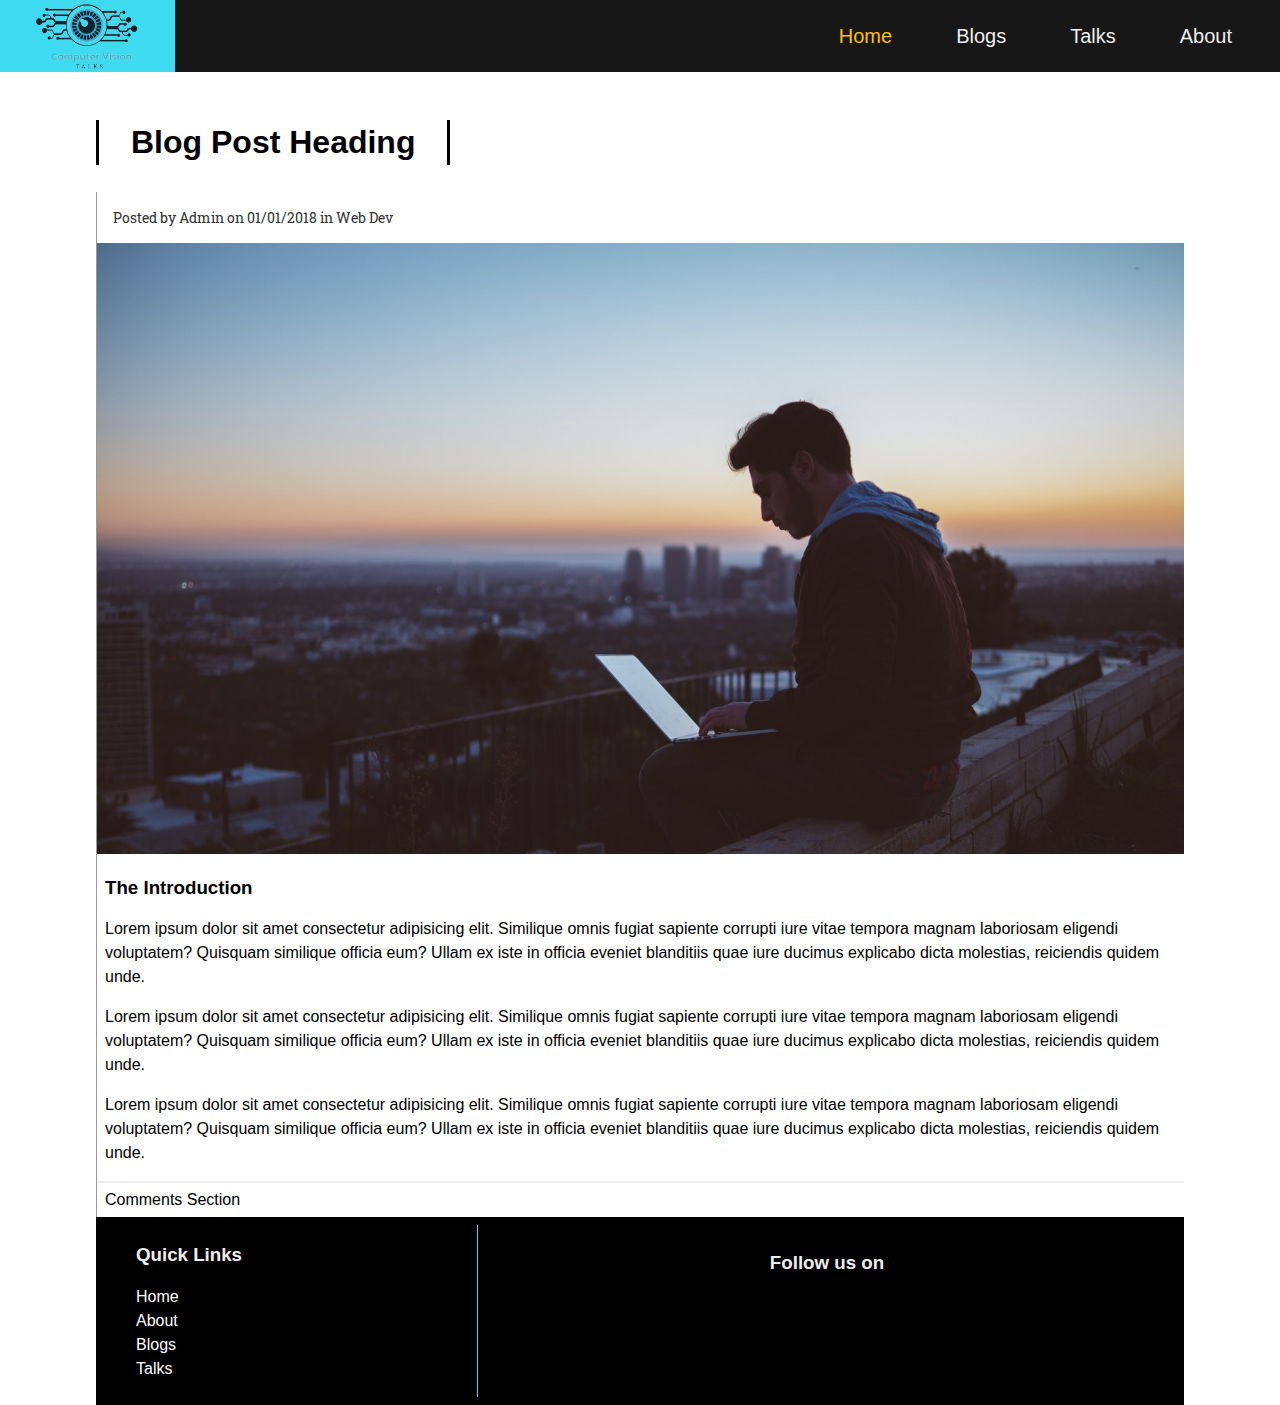
==== blogpost.html @ a904d8d0 "Add files via upload" ====
<!DOCTYPE html>
<html lang="en">

<head>
  <meta charset="UTF-8">
  <meta name="viewport" content="width=device-width, initial-scale=1.0">
  <meta http-equiv="X-UA-Compatible" content="ie=edge">
  <link rel="stylesheet" href="https://use.fontawesome.com/releases/v5.1.0/css/all.css" integrity="sha384-lKuwvrZot6UHsBSfcMvOkWwlCMgc0TaWr+30HWe3a4ltaBwTZhyTEggF5tJv8tbt"
    crossorigin="anonymous">
  <link href="https://fonts.googleapis.com/css?family=Roboto|Roboto+Condensed|Roboto+Slab" rel="stylesheet">
  <link rel="stylesheet" href="style.css">
  <link rel="icon" href="img/favicon.ico">
  <title>CVT_BLOGS</title>
</head>

<body>
  <div id="slideout-menu">
        <ul>
            <li>
                <a href="index.html">Home</a>
            </li>
            <li>
                <a href="blogslist.html">Blogs</a>
            </li>
            <li>
                <a href="https://www.youtube.com/channel/UCseJlTlqQ2jfW66r-fOYaNg/videos">Talks</a>
            </li>
            <li>
                <a href="about.html">About</a>
            </li>
            <li>
                <input type="text" placeholder="Search Here">
            </li>
        </ul>
    </div>

    <nav>
        <div id="logo-img">
            <a href="index.html">
                <img src="img/logo.png" alt="GTCoding Logo">
            </a>
        </div>
        <div id="menu-icon">
            <i class="fas fa-bars"></i>
        </div>
        <ul>
            <li>
                <a class="active" href="index.html">Home</a>
            </li>
            <li>
                <a href="blogslist.html">Blogs</a>
            </li>
            <li>
                <a href="https://www.youtube.com/channel/UCseJlTlqQ2jfW66r-fOYaNg/videos">Talks</a>
            </li>
            <li>
                <a href="about.html">About</a>
            </li>
        </ul>
    </nav>


  <main>

    <h2 class="page-heading">Blog Post Heading</h2>
    <div id="post-container">
      <section id="blogpost">
        <div class="card">
          <div class="card-meta-blogpost">
            Posted by Admin on 01/01/2018 in
            <a href="#">Web Dev</a>
          </div>
          <div class="card-image">
            <img src="img/1.jpg" alt="Card Image">
          </div>
          <div class="card-description">
            <h3>The Introduction</h3>
            <p>Lorem ipsum dolor sit amet consectetur adipisicing elit. Similique omnis fugiat sapiente corrupti iure vitae
              tempora magnam laboriosam eligendi voluptatem? Quisquam similique officia eum? Ullam ex iste in officia eveniet
              blanditiis quae iure ducimus explicabo dicta molestias, reiciendis quidem unde.</p>
            <p>Lorem ipsum dolor sit amet consectetur adipisicing elit. Similique omnis fugiat sapiente corrupti iure vitae
              tempora magnam laboriosam eligendi voluptatem? Quisquam similique officia eum? Ullam ex iste in officia eveniet
              blanditiis quae iure ducimus explicabo dicta molestias, reiciendis quidem unde.</p>
            <p>Lorem ipsum dolor sit amet consectetur adipisicing elit. Similique omnis fugiat sapiente corrupti iure vitae
              tempora magnam laboriosam eligendi voluptatem? Quisquam similique officia eum? Ullam ex iste in officia eveniet
              blanditiis quae iure ducimus explicabo dicta molestias, reiciendis quidem unde.</p>
          </div>
        </div>

        <div id="comments-section">
          Comments Section
        </div>
      </section>
    </div>

    <footer>
            <div id="left-footer">
                <h3>Quick Links</h3>
                <p>
                    <ul>
                        <li>
                            <a href="index.html">Home</a>
                        </li>
                        <li>
                            <a href="about.html">About</a>
                        </li>
                        <li>
                            <a href="blogslist.html">Blogs</a>
                        </li>
                        <li>
                            <a href="https://www.youtube.com/channel/UCseJlTlqQ2jfW66r-fOYaNg/videos">Talks</a>
                        </li>
                    </ul>
                </p>
            </div>

            <div id="right-footer">
                <h3>Follow us on</h3>
                <div id="social-media-footer">
                    <ul>
                        <li>
                            <a href="https://www.linkedin.com/company/computer-vision-talks">
                                <i class="fab fa-linkedin"></i>
                            </a>
                        </li>
                        <li>
                            <a href="https://www.youtube.com/channel/UCseJlTlqQ2jfW66r-fOYaNg/about">
                                <i class="fab fa-youtube"></i>
                            </a>
                        </li>
                        <li>
                            <a href="https://twitter.com/talks_cv">
                                <i class="fab fa-twitter"></i>
                            </a>
                        </li>
                    </ul>
                </div>
            </div>
        </footer>

  </main>

  <script src="main.js"></script>
</body>

</html>
---- style.css ----
body {
  font-family: "Nanum Gothic", sans-serif;
  margin: 0;
}

h1 {
  padding: 8px;
  /* background: #3edbf0; */
  border-radius: 8px;
  margin: 0;
  font-size: 64px;
  font-stretch: ultra-condensed;
  font-family: "Nanum Gothic", sans-serif;
}

p {
  line-height: 1.5;
  font-family: "Nanum Gothic", sans-serif;
}

main {
  margin: 0 auto;
}

a {
  text-decoration: none;
  color: black;
}

a:hover {
  text-decoration: underline;
}

/* Inputs */

input,
textarea {
  height: 32px;
  padding: 0 16px;
  font-family: "Nanum Gothic", sans-serif;
  font-size: 20px;
  border: none;
  box-shadow: inset 8px 3px 18px -4px rgba(0, 0, 0, 0.4);
}

input:focus,
textarea:focus {
  outline: none;
}

/* Banner */

#banner {
  height: 100vh;
  display: flex;
  align-items: center;
  justify-content: center;
  flex-direction: column;
  background: rgba(0, 0, 0, 0.2) url("img/banner.png");
  background-size: cover;
  background-attachment: fixed;
  background-position: center;
  background-blend-mode: overlay;
  color: white;
}

#banner h3 {
  background: black;
  border-radius: 8px;
  padding: 0 24px;
  font-size: 24px;
  overflow: hidden;
  border-right: .15em solid #3edbf0;
  white-space: nowrap;
  margin: 0 auto;
  letter-spacing: .05em;
  animation: 
    typing 6s steps(40, end),
    blink-caret 1s step-end infinite;
}
@keyframes typing {
  from { width: 0 }
  to { width: 62% }
}

/* The typewriter cursor effect */
@keyframes blink-caret {
  from, to { border-color: transparent }
  50% { border-color:transparent; }
}

/* Navigation */

nav {
  height: 72px;
  background: #171717;
  width: 100%;
  margin: 0;
  position: fixed;
  font-family: "Nanum Gothic", sans-serif;
  font-size: 20px;
  display: flex;
  justify-content: space-between;
  padding: 0 16px 0 0;
  box-sizing: border-box;
  z-index: 100;
}

nav a {
  padding: 0 32px;
  color: #eee;
  transition: 0.4s;
}

nav a:hover {
  text-decoration: none;
  color: #3edbf0;
}

nav ul {
  display: flex;
  list-style: none;
  justify-content: space-around;
  align-items: center;
  height: 100%;
  margin: 0;
}

.active {
  color: #FFC107;
}

#logo-img {
  /* display: flex; */
  height: 100%;
  background: #111;
  /* padding: 0 32px; */
  /* align-items: center; */
  color: #000;
  transition: 0.4s;
}

#logo-img img {
  height: 70px;
}

#logo-img:hover {
  background: #3edbf0;
}

#menu-icon {
  height: 100%;
  font-size: 28px;
  padding: 0 4px;
  color: #eee;
  display: none;
  align-items: center;
}


/* Slideout Menu */

#slideout-menu {
  display: none;
  background: #2d3436;
  z-index: 100;
  position: fixed;
  transition: 0.4s;
  margin-top: 72px;
  width: 100%;
  text-align: center;
  opacity:0;
  pointer-events:none;
}

#slideout-menu ul {
  list-style: none;
  padding: 0 32px;
}

#slideout-menu ul li {
  padding: 8px;
}

#slideout-menu a {
  font-family: "Nanum Gothic", sans-serif;
  font-size: 20px;
  color: white;
}

#slideout-menu input {
  width: 85%;
  padding: 8px;
  font-family: "Nanum Gothic", sans-serif;
  font-size: 20px;
  text-align: center;
}

/* Sections */

section {
  display: flex;
  justify-content: space-around;
  flex-wrap: wrap;
}

.section-heading {
  font-size: 32px;
  font-family: "Nanum Gothic", sans-serif;
  border-left: 3px solid black;
  border-right: 3px solid black;
  transition: all 0.4s;
  display: inline-block;
  padding: 4px 32px;
}

.section-heading:hover {
  padding: 4px 48px;
  background: #3edbf0;
}

/* Section Source */

#section-source p {
  padding: 8px;
  text-align: center;
}

#section-source a {
  margin: 8px;
  text-align: center;
}

/* Card */

.card-image {
  transition: 0.4s;
  text-align: center;
  justify-content: center;
}

.card-image:hover {
  box-shadow: 0 10px 6px -6px #777;
}

.card .card-description {
  padding: 0 8px;
}

.card-meta-blogpost{
  color:#333;
  font-size:14px;
  padding: 16px;
  font-family:'Roboto Slab', serif;
}

.card-meta-blogpost a{
  color:#333;
}

/* Button Read more */

.btn-readmore {
  padding: 8px 24px;
  border: 3px solid black;
  transition: 0.4s;
  display: inline-block;
  margin-bottom: 24px;
  margin-left: 24px;
  font-weight: bold;
  cursor: pointer;
  background: white;
}

.btn-readmore:hover {
  background: #3edbf0;
  text-decoration: none;
  padding: 8px 64px 8px 24px;
  color: white;
}

/* Footer */

footer {
  background: black;
  padding: 8px;
  color: #eee;
  display: flex;
}

footer a {
  color: white;
}

footer #left-footer {
  flex: 1;
  border-right: 1px solid #3edbf0;
  padding-left: 32px;
}

footer #left-footer ul {
  padding: 0;
  list-style: none;
  line-height: 1.5;
}

footer #right-footer {
  flex: 2;
  padding: 8px;
  text-align: center;
}

footer #social-media-footer a .fa-linkedin,
footer #social-media-footer a .fa-youtube,
footer #social-media-footer a .fa-twitter {
  color: white;
  transition: 0.4s;
}

footer #social-media-footer ul {
  display: flex;
  list-style: none;
  justify-content: center;
  padding: 0;
}

footer #social-media-footer ul li {
  font-size: 48px;
  padding: 16px;
  transition: 0.4s;
}

footer #social-media-footer ul li:hover a .fa-youtube {
  color: red;
}

footer #social-media-footer ul li:hover a .fa-linkedin {
  color: #3b5998;
}

footer #social-media-footer ul li:hover a .fa-twitter {
  color: #3edbf0;
}

/* Blog List page */

.page-heading{
  font-size:32px;
  font-family: "Nanum Gothic", sans-serif;
  border-left:3px solid black;
  border-right:3px solid black;
  transition: all 0.4s;
  display:inline-block;
  padding:4px 32px;
  margin-top: 120px;
}

.page-heading:hover{
  padding:4px 48px;
  background:#3edbf0;
}

.card-meta{
  color:#333;
  font-size: 14px;
  padding-left:8px;
  font-family: "Nanum Gothic", sans-serif;
}

.card-meta a{
  color:#333;
}

/* Pagination */

.pagination{
  padding:8px;
  text-align:center;
  font-weight:bold;
}

.pagination a{
  border-top: 3px solid white;
  display: inline-block;
  padding:8px 16px;
  transition:0.4s;
}

.pagination a:hover{
  text-decoration: none;
  border-top:3px solid black;
}

/* Single Blogpost */

#post-container{
  display: flex;
}

#blogpost{
  display: flex;
  flex-direction:column;
  width:100%;
  border-left:1px solid #999;
}

#blogpost .card{
  width:100%;
}

#blogpost .card-image:hover{
  box-shadow: none;
}

/* Sidebar */

#sidebar{
  background:#333;
  flex:1;
  padding: 8px 16px;
  color:white;
  box-shadow: inset 27px 0 51px -18px rgba(0,0,0,0.75);
}

/* Comments section */

#comments-section{
  border-top: 2px solid #eee;
  padding:8px;
}


/* Media Queries */

@media (max-width: 900px) {
  nav ul {
    display: none;
  }

  #menu-icon {
    display: flex;
  }

  #slideout-menu {
    display: block;
  }

  #searchbox {
    display: none;
  }

  #blogpost{
    width:100%;
    border-left:0;
  }

  #sidebar{
    display: none;
  }
}

@media (max-width: 719px) {
  main {
    width: 95%;
  }

  section {
    flex-direction: column;
  }

  .card,
  .card .card-image  img {
    width: 100%;
    text-align: center;
    align-items: center;
  }

  .video iframe{
    width: 100%;
  }
  footer {
    flex-direction: column;
    text-align: center;
  }

  footer #left-footer {
    flex: 1;
    border-right: 0;
    padding-left: 0;
  }

  footer #right-footer {
    background: #eee;
    color: black;
  }

  footer #right-footer a {
    color: black;
  }

  footer #social-media-footer a .fa-linkedin,
  footer #social-media-footer a .fa-youtube,
  footer #social-media-footer a .fa-twitter {
    color: black;
    transition: 0.4s;
  }
}

@media (max-width: 600px) {
  main {
    width: 100%;
  }

  h1 {
    font-size: 48px;
    text-align: center;
  }

  #banner h3 {
    font-size: 20px;
    background: black;
    text-align:center;
    border-radius: 8px;background: black;
    border-radius: 8px;
    padding: 0 24px;
    overflow: hidden;
    white-space: normal;
    margin: 0 auto;
    letter-spacing: .05em;
    animation: none;
}

  .card {
    text-align: center;
  }

  #logo-img {
    padding: 0;
  }
}

@media (min-width: 720px) {
  main {
    width: 95%;
  }
  .card {
    width: 45%;
  }
  .card .card-image img {
    width: 100%;
    text-align: center;
    align-items: center;
  }
}

@media (min-width: 1200px) {
  main {
    width: 85%;
  }
}
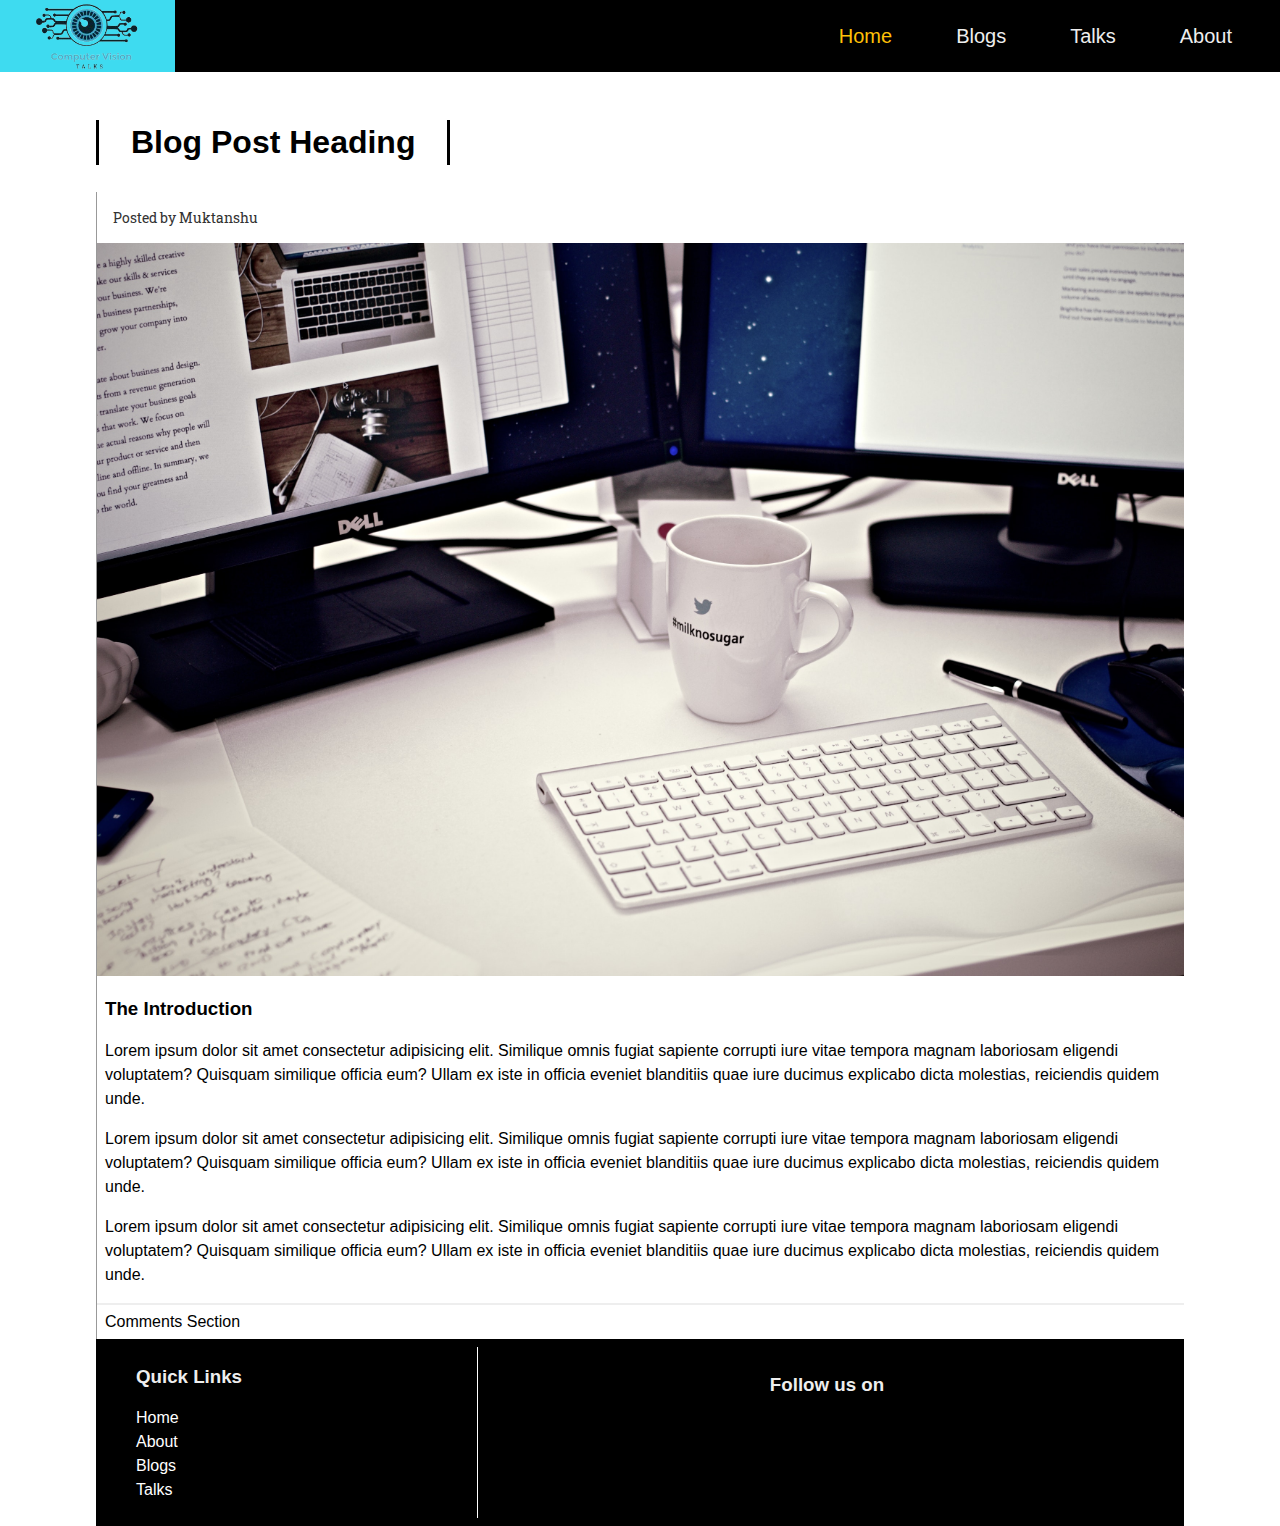
==== commit b7724503: "first commit" ====
--- a/blogpost.html
+++ b/blogpost.html
@@ -61,14 +61,13 @@
 
 
   <main>
-
+    
     <h2 class="page-heading">Blog Post Heading</h2>
     <div id="post-container">
       <section id="blogpost">
         <div class="card">
           <div class="card-meta-blogpost">
-            Posted by Admin on 01/01/2018 in
-            <a href="#">Web Dev</a>
+            Posted by Muktanshu
           </div>
           <div class="card-image">
             <img src="img/1.jpg" alt="Card Image">
--- a/style.css
+++ b/style.css
@@ -1,6 +1,7 @@
 body {
   font-family: "Nanum Gothic", sans-serif;
   margin: 0;
+  
 }
 
 h1 {
@@ -93,7 +94,7 @@
 
 nav {
   height: 72px;
-  background: #171717;
+  background: #000;
   width: 100%;
   margin: 0;
   position: fixed;
@@ -275,8 +276,8 @@
 .btn-readmore:hover {
   background: #3edbf0;
   text-decoration: none;
-  padding: 8px 64px 8px 24px;
-  color: white;
+  /* padding: 8px 64px 8px 24px; */
+  /* color: white; */
 }
 
 /* Footer */
@@ -294,7 +295,7 @@
 
 footer #left-footer {
   flex: 1;
-  border-right: 1px solid #3edbf0;
+  border-right: 1px solid #fff;
   padding-left: 32px;
 }
 
@@ -429,6 +430,103 @@
   padding:8px;
 }
 
+#blog-banner {
+  height: 100vh;
+  display: flex;
+  align-items: center;
+  justify-content: center;
+  flex-direction: column;
+  background: rgba(0, 0, 0, 0.2) url("img/blog-banner.jpg");
+  background-size: cover;
+  background-attachment: fixed;
+  background-position: center;
+  background-blend-mode: overlay;
+  color: white;
+}
+#blog-heading{
+  font-size: 150px;
+  text-align: center;
+  color: #000;
+  font-weight: 900;
+ font-family: 'Oxygen', sans-serif;
+}
+#blog-banner h3 {
+  background: black;
+  border-radius: 8px;
+  padding: 0 24px;
+  font-size: 24px;
+  overflow: hidden;
+  border-right: .15em solid #3edbf0;
+  white-space: nowrap;
+  margin: 0 auto;
+  letter-spacing: .05em;
+  animation: 
+    typing 6s steps(40, end),
+    blink-caret 1s step-end infinite;
+}
+@keyframes typing {
+  from { width: 0 }
+  to { width: 38% }
+}
+
+/* The typewriter cursor effect */
+@keyframes blink-caret {
+  from, to { border-color: transparent }
+  50% { border-color:transparent; }
+}
+
+
+.card .about-card-description {
+  padding: 0 8px;
+  font-size: 25px;
+  text-align: left;
+}
+
+
+#about-banner {
+  height: 100vh;
+  display: flex;
+  align-items: center;
+  justify-content: center;
+  flex-direction: column;
+  background: rgba(0, 0, 0, 0.2) url("img/about-banner.jpg");
+  background-size: cover;
+  background-attachment: fixed;
+  background-position: center;
+  background-blend-mode: overlay;
+  color: white;
+}
+#about-heading{
+  font-size: 150px;
+  text-align: center;
+  color: #000;
+  font-weight: 900;
+ font-family: 'Oxygen', sans-serif;
+}
+#about-banner h3 {
+  background: black;
+  border-radius: 8px;
+  padding: 0 24px;
+  font-size: 24px;
+  overflow: hidden;
+  border-right: .15em solid #3edbf0;
+  white-space: nowrap;
+  margin: 0 auto;
+  letter-spacing: .05em;
+  animation: 
+    typing 6s steps(40, end),
+    blink-caret 1s step-end infinite;
+}
+@keyframes typing {
+  from { width: 0 }
+  to { width: 15% }
+}
+
+/* The typewriter cursor effect */
+@keyframes blink-caret {
+  from, to { border-color: transparent }
+  50% { border-color:transparent; }
+}
 
 /* Media Queries */
 
